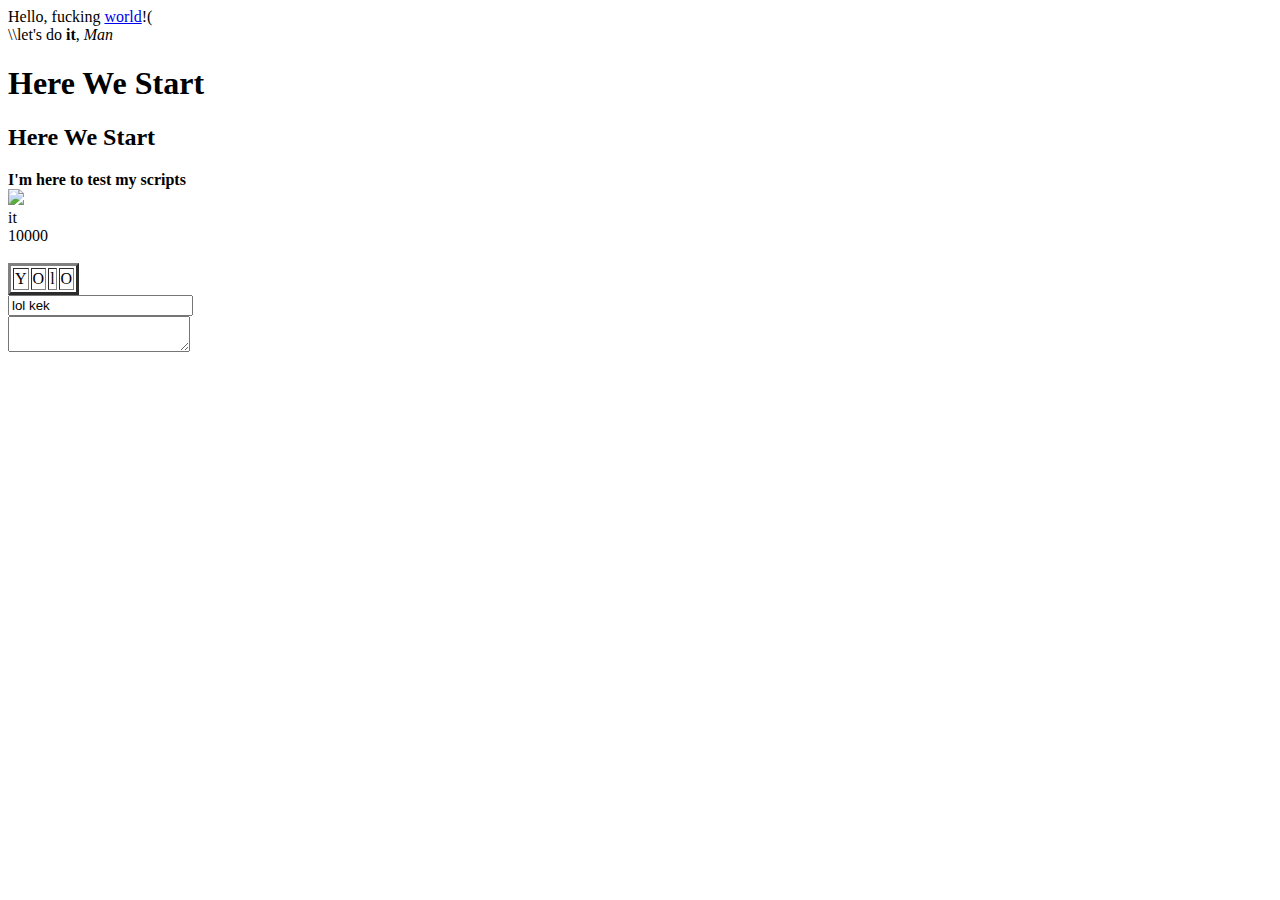
==== tests.html @ 3aebae41 "first commit" ====
<!DOCTYPE html>
<html lang="en">
<head>
    <meta charset="UTF-8"/>
    <meta name="viewport" content="width=device-width, initial-scale=1.0">
    <meta http-equiv="X-UA-Compatible" content="ie=edge">
    <title>Test</title>
</head>
<body>
<script src="script1.js">
</script>
Hello, fucking <a href="https://www.hse.ru">world</a>!( <br/>
\\let's do <strong>it</strong>, <em>Man</em> <br/>
<h1>Here We Start</h1>
<h2>Here We Start</h2>
<strong>I'm here to test my scripts</strong> <br/>
<img src="https://i.ytimg.com/vi/WFgaMH8mORg/maxresdefault.jpg" width="300"/><br/>
it<div>10000</div>
<table border="3">
    <tr><td>Y</td><td>O</td><td>l</td><td>O</td></tr><br/>
</table>
<input value="lol kek"/><br/>
<textarea></textarea>
</body>
</html>
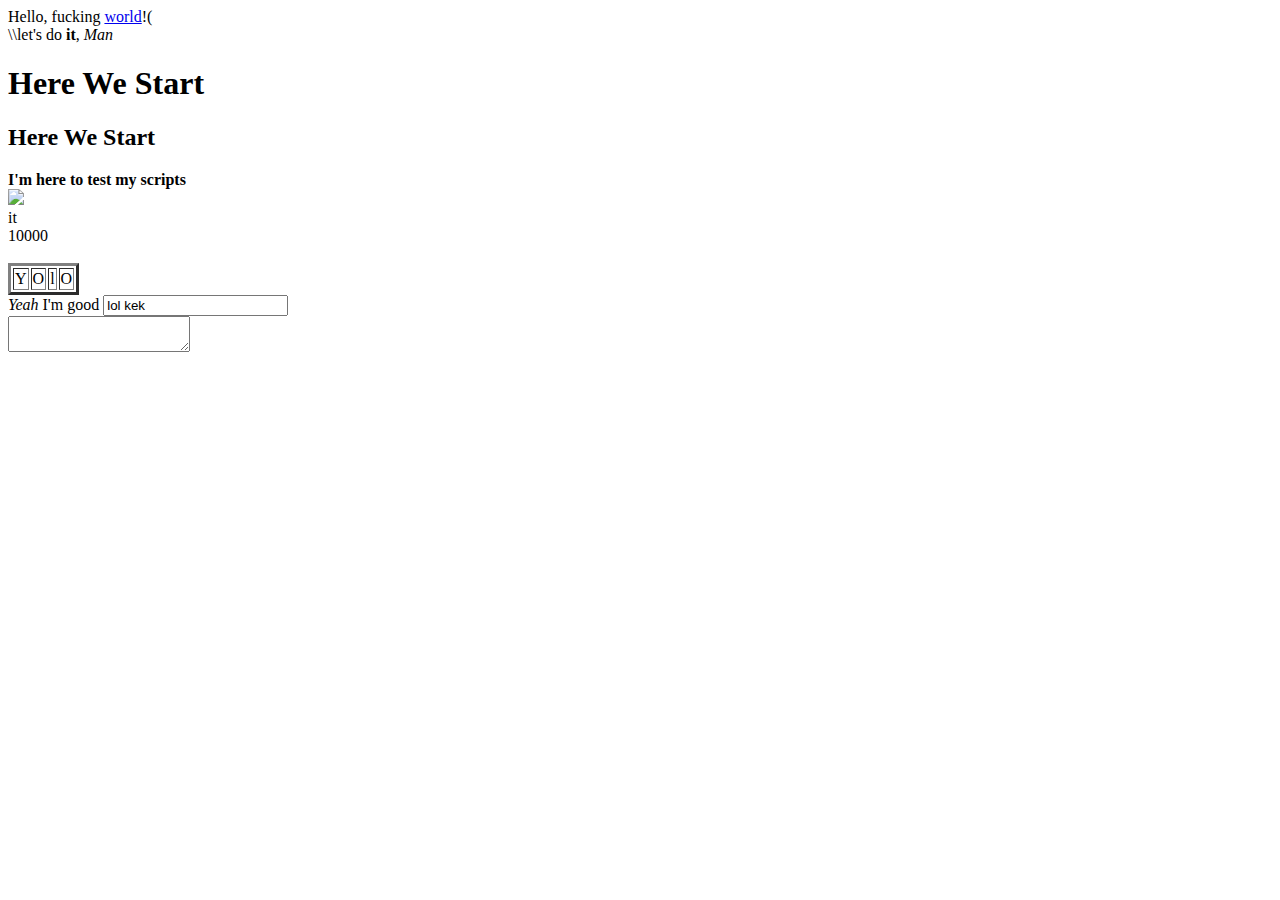
==== commit b6d41f3f: "second commit" ====
--- a/tests.html
+++ b/tests.html
@@ -19,6 +19,7 @@
 <table border="3">
     <tr><td>Y</td><td>O</td><td>l</td><td>O</td></tr><br/>
 </table>
+<em>Yeah</em> I'm good
 <input value="lol kek"/><br/>
 <textarea></textarea>
 </body>
